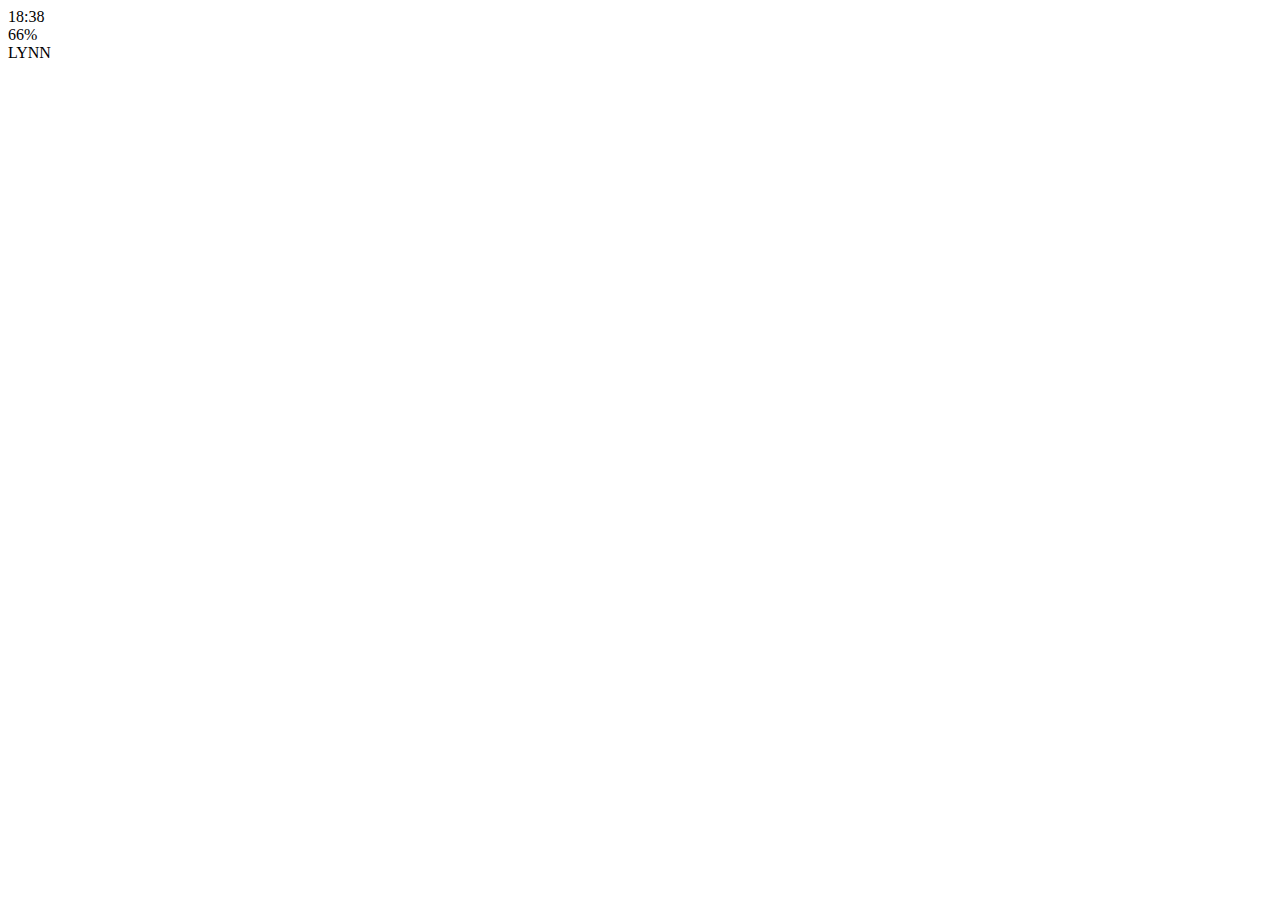
==== chat.html @ 395ecf9b "Basic Icon" ====
<!DOCTYPE html>
<html lang="en" dir="ltr">
  <head>
    <meta charset="utf-8" />
    <title>Chat</title>
    <link
      rel="stylesheet"
      href="https://use.fontawesome.com/releases/v5.7.2/css/all.css"
      integrity="sha384-fnmOCqbTlWIlj8LyTjo7mOUStjsKC4pOpQbqyi7RrhN7udi9RwhKkMHpvLbHG9Sr"
      crossorigin="anonymous"
    />
  </head>
  <body>
    <header>
      <div class="header__top">
        <div class="header__column">
          <i class="fas fa-plane"></i> <i class="fas fa-wifi"></i>
        </div>
        <div class="header__column">
          <span class="header__time">18:38</span>
        </div>
        <div class="header__column">
          <i class="far fa-moon"></i> <i class="fab fa-bluetooth-b"></i>
          <span class="header__battery"
            >66% <i class="fas fa-battery-three-quarters"></i
          ></span>
        </div>
      </div>
      <div class="header__bottom">
        <div class="header__column">
          <i class="fas fa-angle-left fa-lg"></i>
        </div>
        <div class="header__column"><span class="header__text">LYNN</span></div>
        <div class="header__column">
          <i class="fas fa-search"></i> <i class="fas fa-bars"></i>
        </div>
      </div>
    </header>
  </body>
</html>
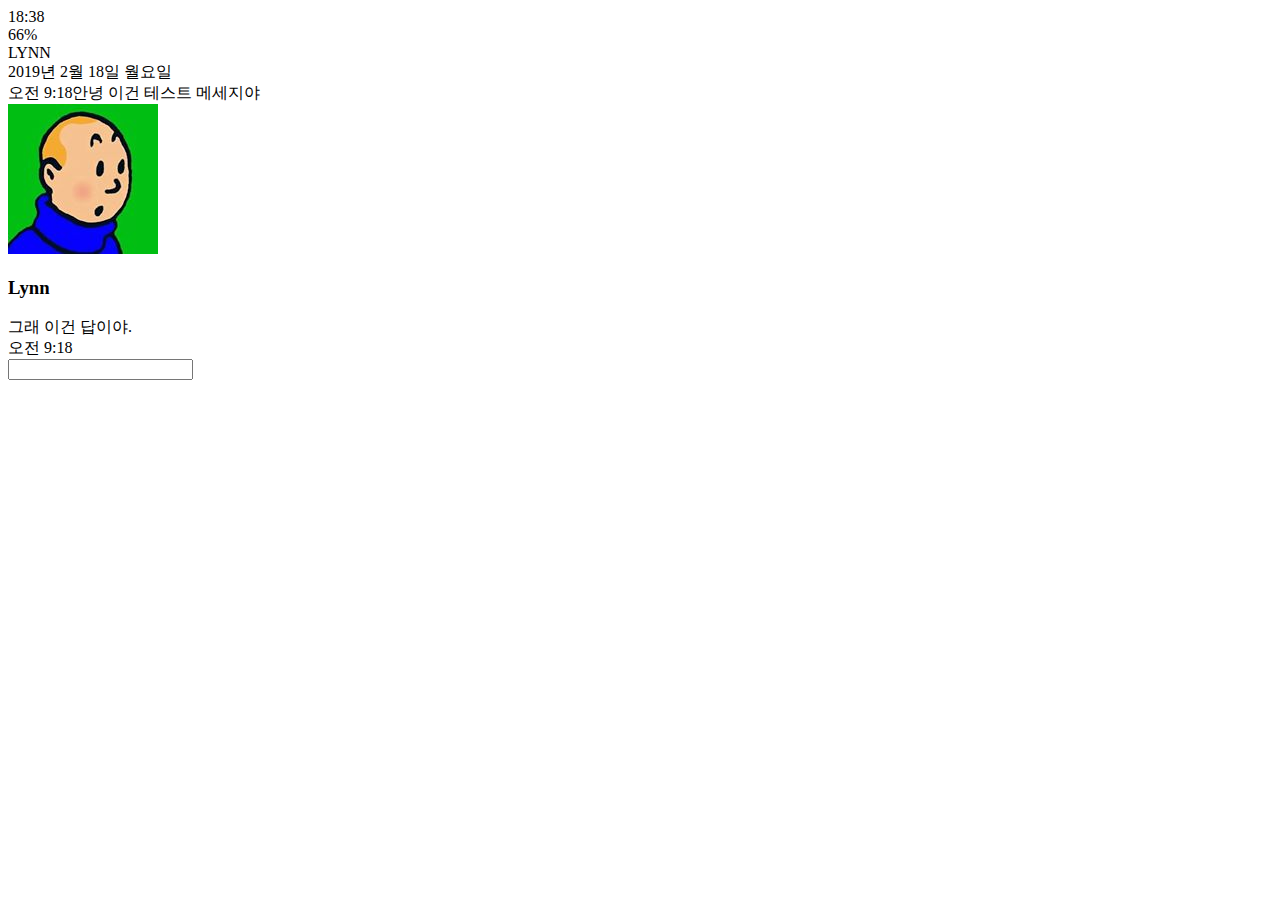
==== commit 673c89b8: "chat 끝" ====
--- a/chat.html
+++ b/chat.html
@@ -36,5 +36,29 @@
         </div>
       </div>
     </header>
+    <main class="chat">
+      <div class="date-divider">
+        <span class="date-divider__text"> 2019년 2월 18일 월요일 </span>
+      </div>
+      <div class="chat__message chat__message-from-me">
+        <span class="chat__message-time">오전 9:18</span
+        ><span class="chat__message-body">안녕 이건 테스트 메세지야</span>
+      </div>
+      <div class="chat__message chat__message--to-me">
+        <img src="images/avatar.jpg" class="chat__message-avatar" />
+        <div class="chat__message-center">
+          <h3 class="chat__message-username">Lynn</h3>
+          <span class="chat__message-body"> 그래 이건 답이야. </span>
+        </div>
+        <span class="chat__message-time">오전 9:18</span>
+      </div>
+    </main>
+    <div class="type-message">
+      <i class="fas fa-plus fa-2x"></i>
+      <div class="type-message__input">
+        <input type="text" /> <i class="far fa-grin"></i>
+        <span class="record-message"> <i class="fas fa-microphone"></i> </span>
+      </div>
+    </div>
   </body>
 </html>
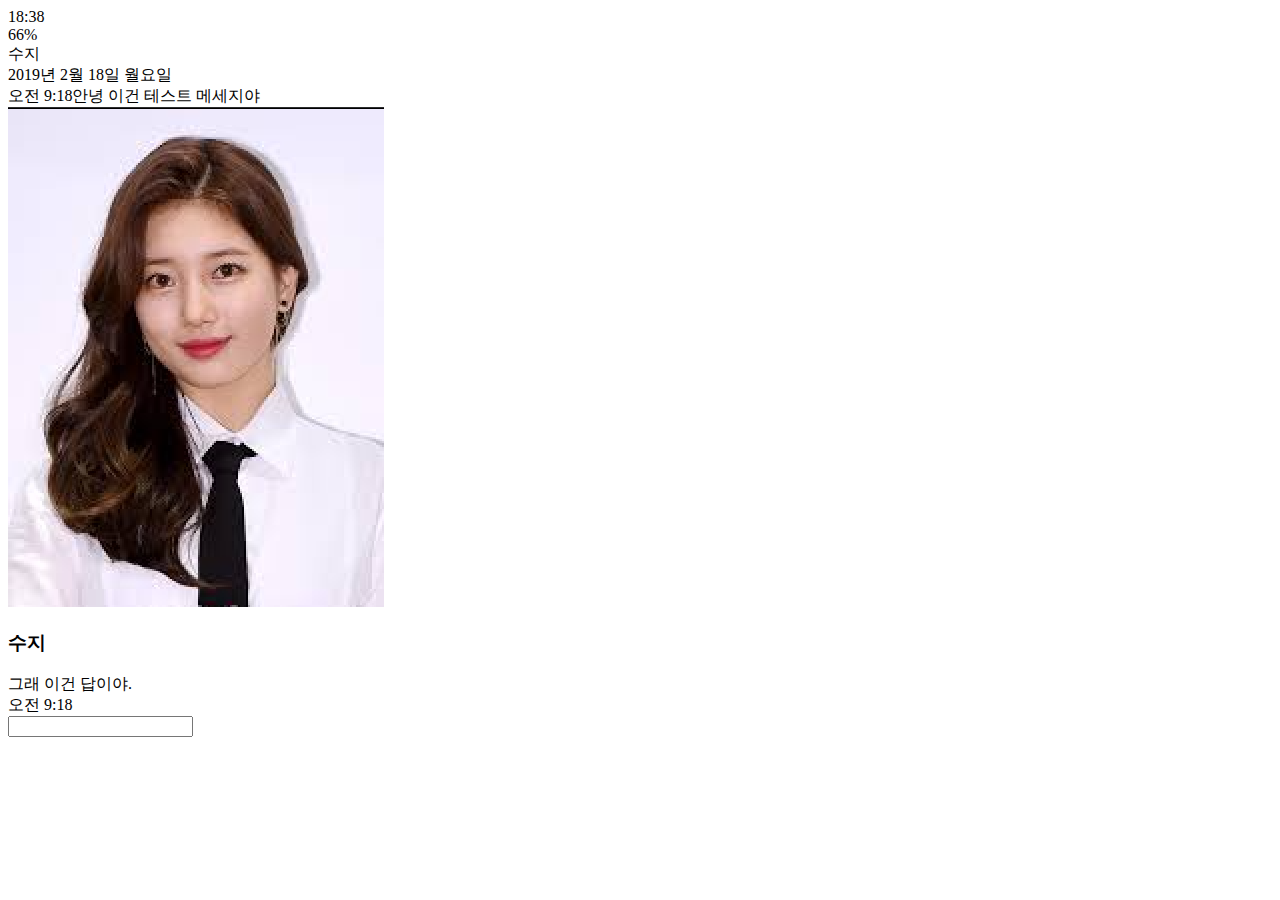
==== commit fd1b50a8: "chats back to page links" ====
--- a/chat.html
+++ b/chat.html
@@ -28,9 +28,9 @@
       </div>
       <div class="header__bottom">
         <div class="header__column">
-          <i class="fas fa-angle-left fa-lg"></i>
+          <a href="chats.html"> <i class="fas fa-angle-left fa-lg"></i> </a>
         </div>
-        <div class="header__column"><span class="header__text">LYNN</span></div>
+        <div class="header__column"><span class="header__text">수지</span></div>
         <div class="header__column">
           <i class="fas fa-search"></i> <i class="fas fa-bars"></i>
         </div>
@@ -45,9 +45,9 @@
         ><span class="chat__message-body">안녕 이건 테스트 메세지야</span>
       </div>
       <div class="chat__message chat__message--to-me">
-        <img src="images/avatar.jpg" class="chat__message-avatar" />
+        <img src="images/suzy.jpg" class="chat__message-avatar" />
         <div class="chat__message-center">
-          <h3 class="chat__message-username">Lynn</h3>
+          <h3 class="chat__message-username">수지</h3>
           <span class="chat__message-body"> 그래 이건 답이야. </span>
         </div>
         <span class="chat__message-time">오전 9:18</span>
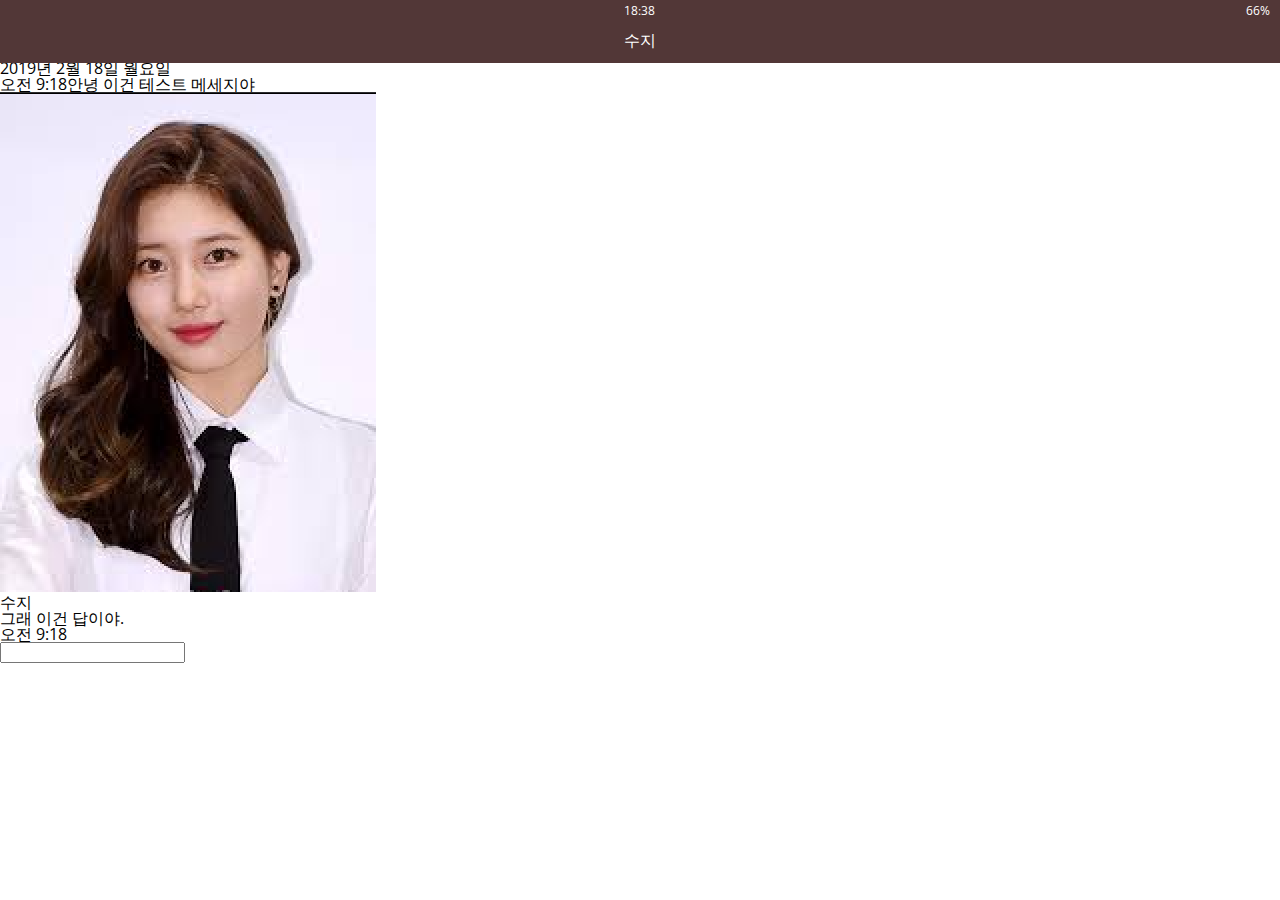
==== commit 929d28e5: "search-bar 끝" ====
--- a/chat.html
+++ b/chat.html
@@ -9,9 +9,10 @@
       integrity="sha384-fnmOCqbTlWIlj8LyTjo7mOUStjsKC4pOpQbqyi7RrhN7udi9RwhKkMHpvLbHG9Sr"
       crossorigin="anonymous"
     />
+    <link rel="stylesheet" href="css/style.css" />
   </head>
   <body>
-    <header>
+    <header class="top-header">
       <div class="header__top">
         <div class="header__column">
           <i class="fas fa-plane"></i> <i class="fas fa-wifi"></i>
--- a/css/style.css
+++ b/css/style.css
@@ -0,0 +1,6 @@
+@import url("https://fonts.googleapis.com/css?family=Open+Sans");
+@import "reset.css";
+@import "globals.css";
+@import "header.css";
+@import "navigation.css";
+@import "search-bar.css";
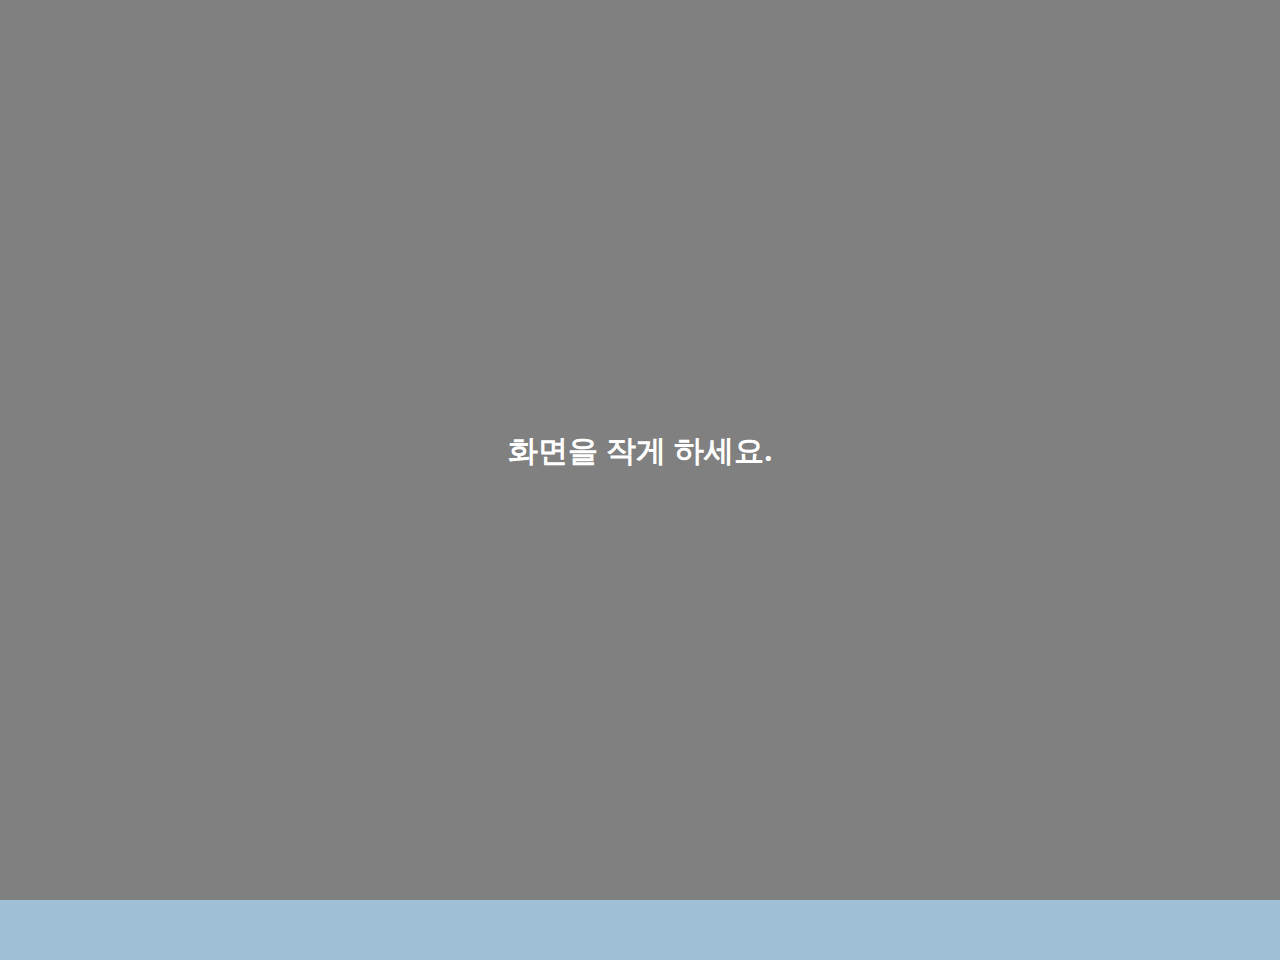
==== commit 6c24c6ca: "작업 거의 종료" ====
--- a/chat.html
+++ b/chat.html
@@ -11,8 +11,8 @@
     />
     <link rel="stylesheet" href="css/style.css" />
   </head>
-  <body>
-    <header class="top-header">
+  <body class="body-chat">
+    <header class="top-header chat-header">
       <div class="header__top">
         <div class="header__column">
           <i class="fas fa-plane"></i> <i class="fas fa-wifi"></i>
@@ -39,7 +39,7 @@
     </header>
     <main class="chat">
       <div class="date-divider">
-        <span class="date-divider__text"> 2019년 2월 18일 월요일 </span>
+        <span class="date-divider__text">2월 18일</span>
       </div>
       <div class="chat__message chat__message-from-me">
         <span class="chat__message-time">오전 9:18</span
@@ -57,9 +57,12 @@
     <div class="type-message">
       <i class="fas fa-plus fa-2x"></i>
       <div class="type-message__input">
-        <input type="text" /> <i class="far fa-grin"></i>
-        <span class="record-message"> <i class="fas fa-microphone"></i> </span>
+        <input type="text" /><i class="far fa-grin fa-2x"></i>
+        <span class="record-message">
+          <i class="fas fa-microphone fa-lg"></i>
+        </span>
       </div>
     </div>
+    <div class="bigScreenText"><span>화면을 작게 하세요.</span></div>
   </body>
 </html>
--- a/css/style.css
+++ b/css/style.css
@@ -4,3 +4,11 @@
 @import "header.css";
 @import "navigation.css";
 @import "search-bar.css";
+@import "friends.css";
+@import "chats.css";
+@import "find.css";
+@import "chat.css";
+@import "more.css";
+@import "profile.css";
+@import "bigScreen.css";
+@import "mobile.css";
